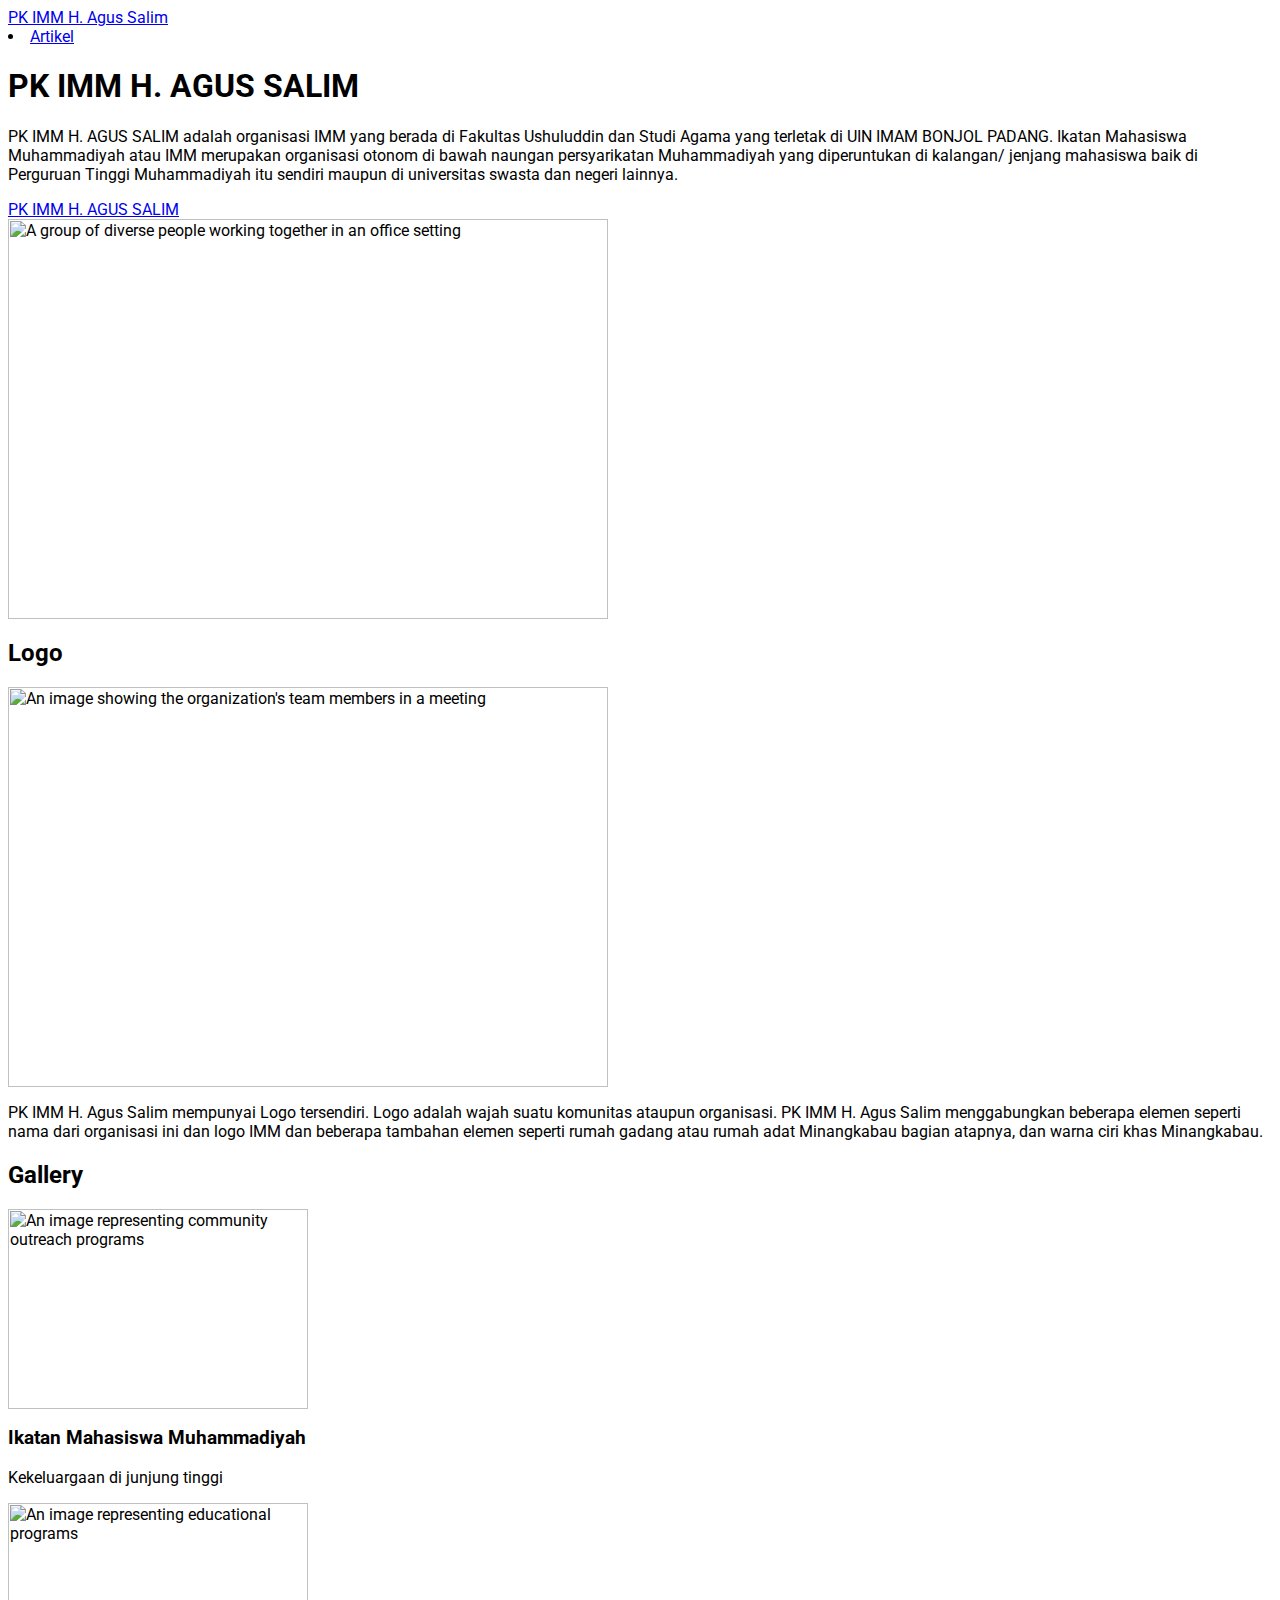
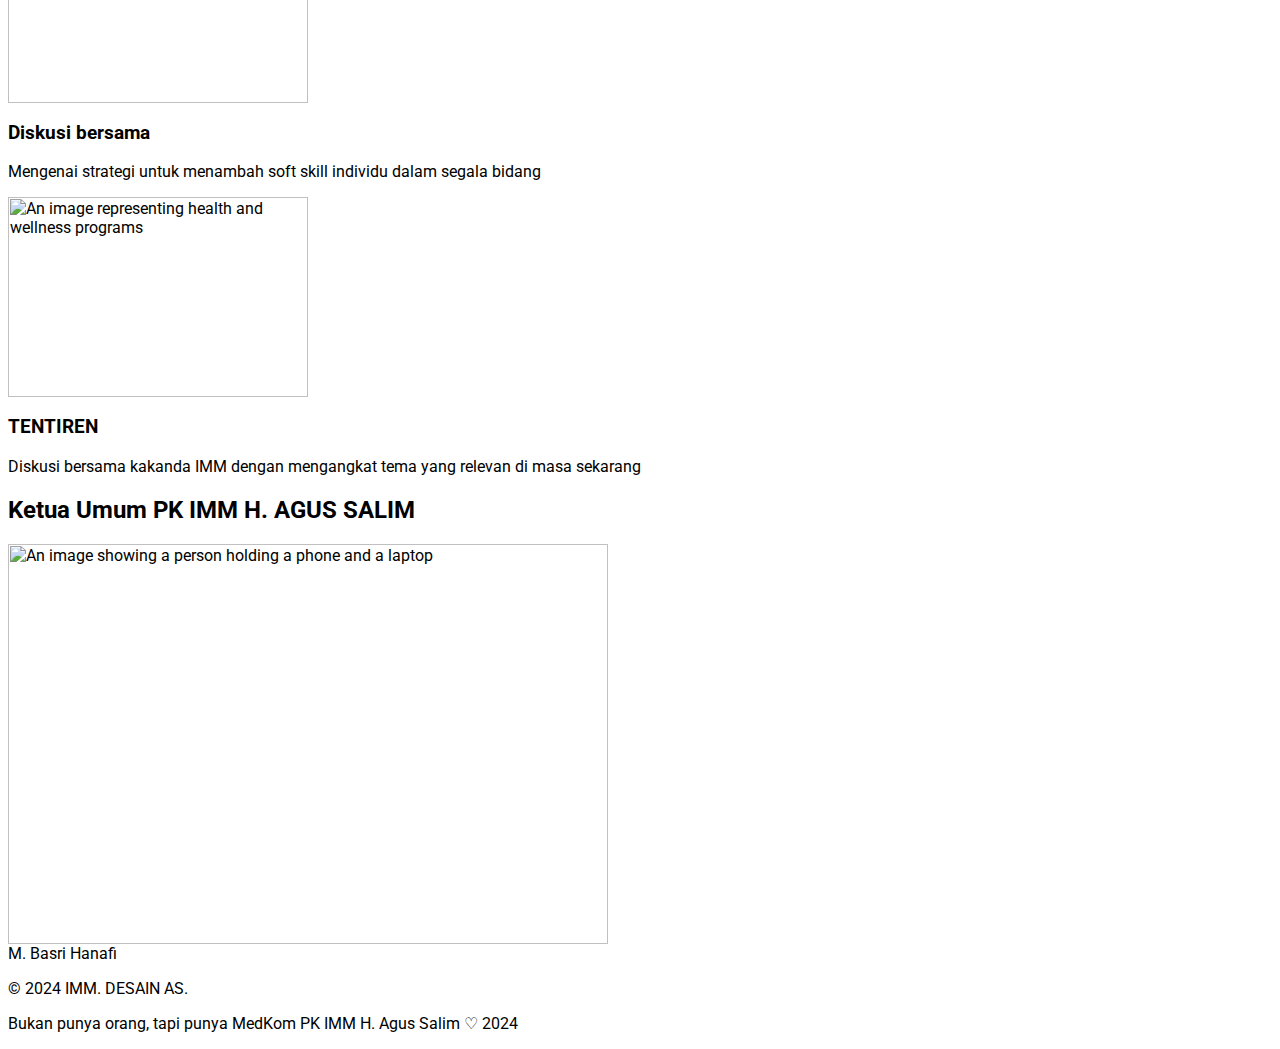
==== proyek imm pk.html @ 957e94f7 "Add files via upload" ====
<html lang="en">
 <head>
  <meta charset="utf-8"/>
  <meta content="width=device-width, initial-scale=1.0" name="viewport"/>
  <title>
   Ikatan Mahasiswa Muhammadiyah
  </title>
  <script src="https://cdn.tailwindcss.com">
  </script>
  <link href="https://cdnjs.cloudflare.com/ajax/libs/font-a#ff000awesome/5.15.3/css/all.min.css" rel="stylesheet"/>
  <link href="https://fonts.googleapis.com/css2?family=Roboto:wght@400;700&amp;display=swap" rel="stylesheet"/>
  <style>
   body {
            font-family: 'Roboto', sans-serif;
        }
  </style>
 </head>
 <body class="bg-gray-100">
  <!-- Navbar -->
  <nav class="bg-white shadow-md">
   <div class="container mx-auto px-4 py-2 flex justify-between items-center">
    <a class="text-2xl font-bold text-red-900" href="#">
     PK IMM H. Agus Salim
    </a>
    <div class="space-x-4">
     <a class="text-gray-600 hover:text-gray-800" href="#">
      <li><a href="services.html">Artikel</a></li>
     </a>
    </div>
   </div>
  </nav>
  <!-- Hero Section -->
  <section class="bg-white py-12">
   <div class="container mx-auto px-4 flex flex-col md:flex-row items-center">
    <div class="md:w-1/2">
     <h1 class="text-4xl font-bold text-gray-800 mb-4">
      PK IMM H. AGUS SALIM
     </h1>
     <p class="text-gray-600 mb-6">
      PK IMM H. AGUS SALIM adalah organisasi IMM yang berada di Fakultas Ushuluddin dan Studi Agama yang terletak di UIN IMAM BONJOL PADANG. Ikatan Mahasiswa Muhammadiyah atau IMM merupakan organisasi otonom di bawah naungan persyarikatan Muhammadiyah yang diperuntukan di kalangan/ jenjang mahasiswa baik di Perguruan Tinggi Muhammadiyah itu sendiri maupun di universitas swasta dan negeri lainnya.
     </p>
     <a class="bg-red-500 text-white px-4 py-2 rounded hover:bg-blue-600" href="#">
      PK IMM H. AGUS SALIM
     </a> 
    </div>
    <div class="md:w-1/2 mt-6 md:mt-0">
     <img alt="A group of diverse people working together in an office setting" class="rounded shadow-md" height="400" src="./img imm/website imm/20240306_180637.jpg" width="600"/>
    </div>
   </div>
  </section>
  <!-- About Section -->
  <section class="bg-red-300 py-12">
   <div class="container mx-auto px-4">
    <h2 class="text-3xl font-bold text-gray-800 mb-6 text-center">
     Logo
    </h2>
    <div class="flex flex-col md:flex-row items-center">
     <div class="md:w-1/2">
      <img alt="An image showing the organization's team members in a meeting" class="rounded shadow-md" height="400" src="./img imm/website imm/logo pk imm.png" width="600"/>
     </div>
     <div class="md:w-1/2 mt-6 md:mt-0 md:pl-6">
      <p class="text-gray-600 mb-4">
       PK IMM H. Agus Salim mempunyai Logo tersendiri. Logo adalah wajah suatu komunitas ataupun organisasi. PK IMM H. Agus Salim menggabungkan beberapa elemen seperti nama dari organisasi ini dan logo IMM dan beberapa tambahan elemen seperti rumah gadang atau rumah adat Minangkabau bagian atapnya, dan warna ciri khas Minangkabau.
      </p>
      <p class="text-gray-600 mb-4">
       
      </p>
      </a>
     </div>
    </div>
   </div>
  </section>
  <!-- Services Section -->
  <section class="bg-white py-12">
   <div class="container mx-auto px-4">
    <h2 class="text-3xl font-bold text-gray-800 mb-6 text-center">
     Gallery
    </h2>
    <div class="grid grid-cols-1 md:grid-cols-3 gap-6">
     <div class="bg-gray-100 p-6 rounded shadow-md">
      <img alt="An image representing community outreach programs" class="rounded mb-4" height="200" src="img imm/website imm/20240306_180711.jpg" width="300"/>
      <h3 class="text-xl font-bold text-gray-800 mb-2">
       Ikatan Mahasiswa Muhammadiyah
      </h3>
      <p class="text-gray-600 mb-4">
      Kekeluargaan di junjung tinggi
      </p>
      <a class="text-blue-500 hover:underline" href="#">
       
      </a>
     </div>
     <div class="bg-gray-100 p-6 rounded shadow-md">
      <img alt="An image representing educational programs" class="rounded mb-4" height="200" src="img imm/website imm/20240401_205158.jpg" width="300"/>
      <h3 class="text-xl font-bold text-gray-800 mb-2">
       Diskusi bersama
      </h3>
      <p class="text-gray-600 mb-4">
       Mengenai strategi untuk menambah soft skill individu dalam segala bidang
      </p>
      <a class="text-blue-500 hover:underline" href="#">
       
      </a>
     </div>
     <div class="bg-gray-100 p-6 rounded shadow-md">
      <img alt="An image representing health and wellness programs" class="rounded mb-4" height="200" src="img imm/website imm/TENTIREN.jpg" width="300"/>
      <h3 class="text-xl font-bold text-gray-800 mb-2">
       TENTIREN
      </h3>
      <p class="text-gray-600 mb-4">
       Diskusi bersama kakanda IMM dengan mengangkat tema yang relevan di masa sekarang
      </p>
      <a class="text-blue-500 hover:underline" href="#">
       
      </a>
     </div>
    </div>
   </div>
  </section>
  <!-- Contact Section -->
  <section class="bg-gray-100 py-12">
   <div class="container mx-auto px-4">
    <h2 class="text-3xl font-bold text-gray-800 mb-6 text-center">
     Ketua Umum PK IMM H. AGUS SALIM
    </h2>
    <div class="flex flex-col md:flex-row items-center">
     <div class="md:w-1/2">
      <img alt="An image showing a person holding a phone and a laptop" class="rounded shadow-md" height="400" src="img imm/website imm/ketua.jpg" width="600"/>
     </div>
     <div class="md:w-1/2 mt-6 md:mt-0 md:pl-6">
      <form>
       <div class="mb-4">
        <label class="block text-gray-600 mb-2" for="name">
         M. Basri Hanafi
        </label>
      
  </section>
  <!-- Footer -->
  <footer class="bg-white py-6">
   <div class="container mx-auto px-4 text-center">
    <p class="text-gray-600">
     © 2024 IMM. DESAIN AS.
  <footer class="bg-white py-6">
   <div class="container mx-auto px-4 text-center">
    <p class="text-gray-600">
     Bukan punya orang, tapi punya
     MedKom PK IMM H. Agus Salim ♡ 2024
    </p>
   </div>
  </footer>
 </body>
</html>
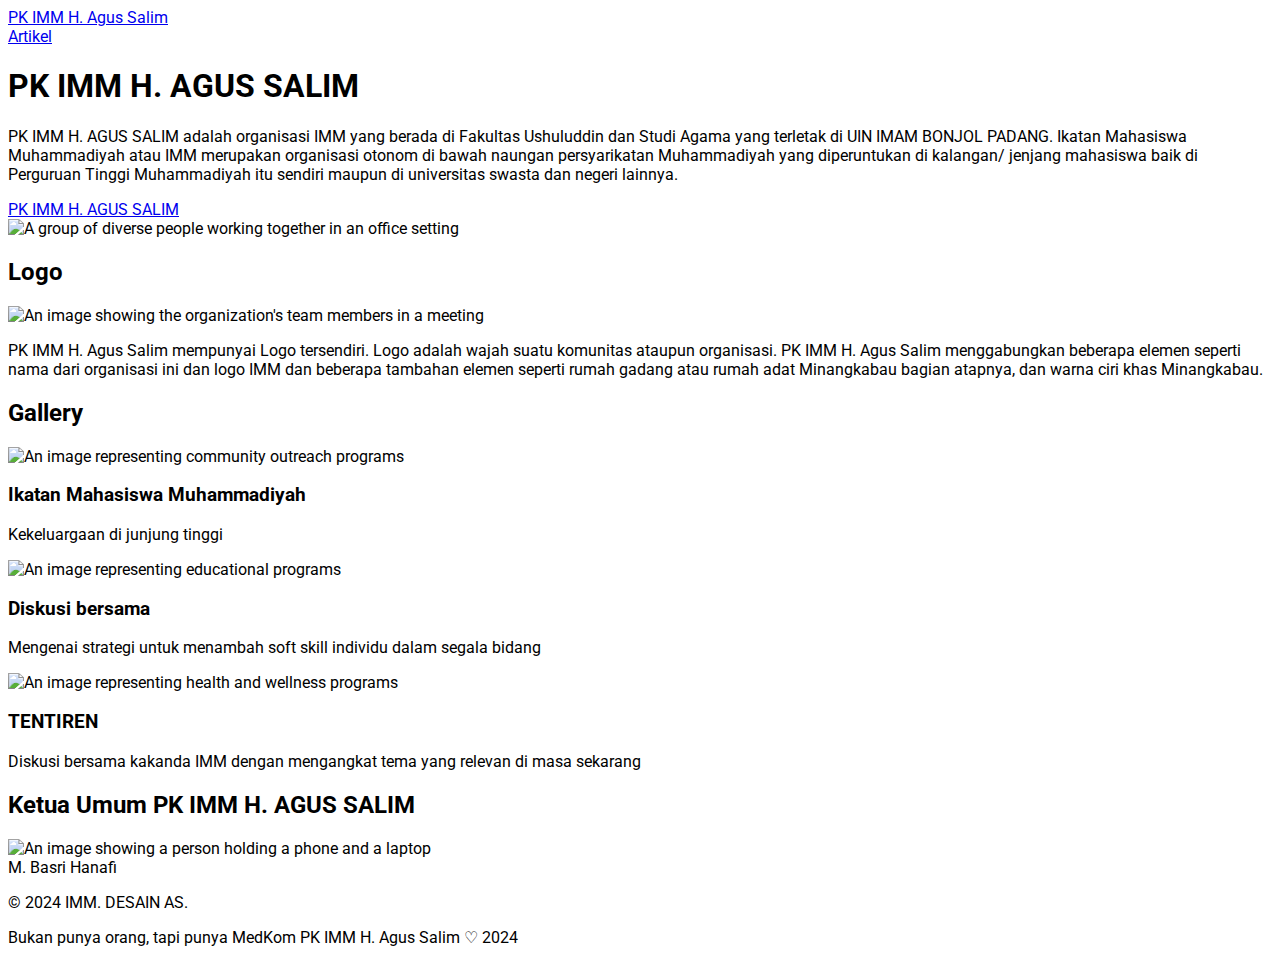
==== commit 48036d0d: "berkas saya" ====
--- a/proyek imm pk.html
+++ b/proyek imm pk.html
@@ -1,13 +1,17 @@
-<html lang="en">
- <head>
-  <meta charset="utf-8"/>
-  <meta content="width=device-width, initial-scale=1.0" name="viewport"/>
+<!DOCTYPE html>
+<html>
+  <head>
+    <meta charset="utf-8">
+    <meta name="description" content="Affordable and professional web design">
+    <meta name="keywords" content="web design, affordable web design, professional web design">
+    <meta name="author" content="Brad Traversy">
   <title>
    Ikatan Mahasiswa Muhammadiyah
   </title>
   <script src="https://cdn.tailwindcss.com">
   </script>
-  <link href="https://cdnjs.cloudflare.com/ajax/libs/font-a#ff000awesome/5.15.3/css/all.min.css" rel="stylesheet"/>
+  <link
+  <link rel="icon" href="img imm/website imm/logo pk imm.png"> 
   <link href="https://fonts.googleapis.com/css2?family=Roboto:wght@400;700&amp;display=swap" rel="stylesheet"/>
   <style>
    body {
@@ -17,9 +21,9 @@
  </head>
  <body class="bg-gray-100">
   <!-- Navbar -->
-  <nav class="bg-white shadow-md">
+  <nav class="bg-red-900">
    <div class="container mx-auto px-4 py-2 flex justify-between items-center">
-    <a class="text-2xl font-bold text-red-900" href="#">
+    <a class="text-2xl font-bold text-gray-100" href="#">
      PK IMM H. Agus Salim
     </a>
     <div class="space-x-4">
@@ -135,13 +139,13 @@
       
   </section>
   <!-- Footer -->
-  <footer class="bg-white py-6">
+  <footer class="bg-red-900">
    <div class="container mx-auto px-4 text-center">
-    <p class="text-gray-600">
+    <p class="text-gray-100">
      © 2024 IMM. DESAIN AS.
-  <footer class="bg-white py-6">
+  <footer class="bg-red-900">
    <div class="container mx-auto px-4 text-center">
-    <p class="text-gray-600">
+    <p class="text-gray-6">
      Bukan punya orang, tapi punya
      MedKom PK IMM H. Agus Salim ♡ 2024
     </p>
